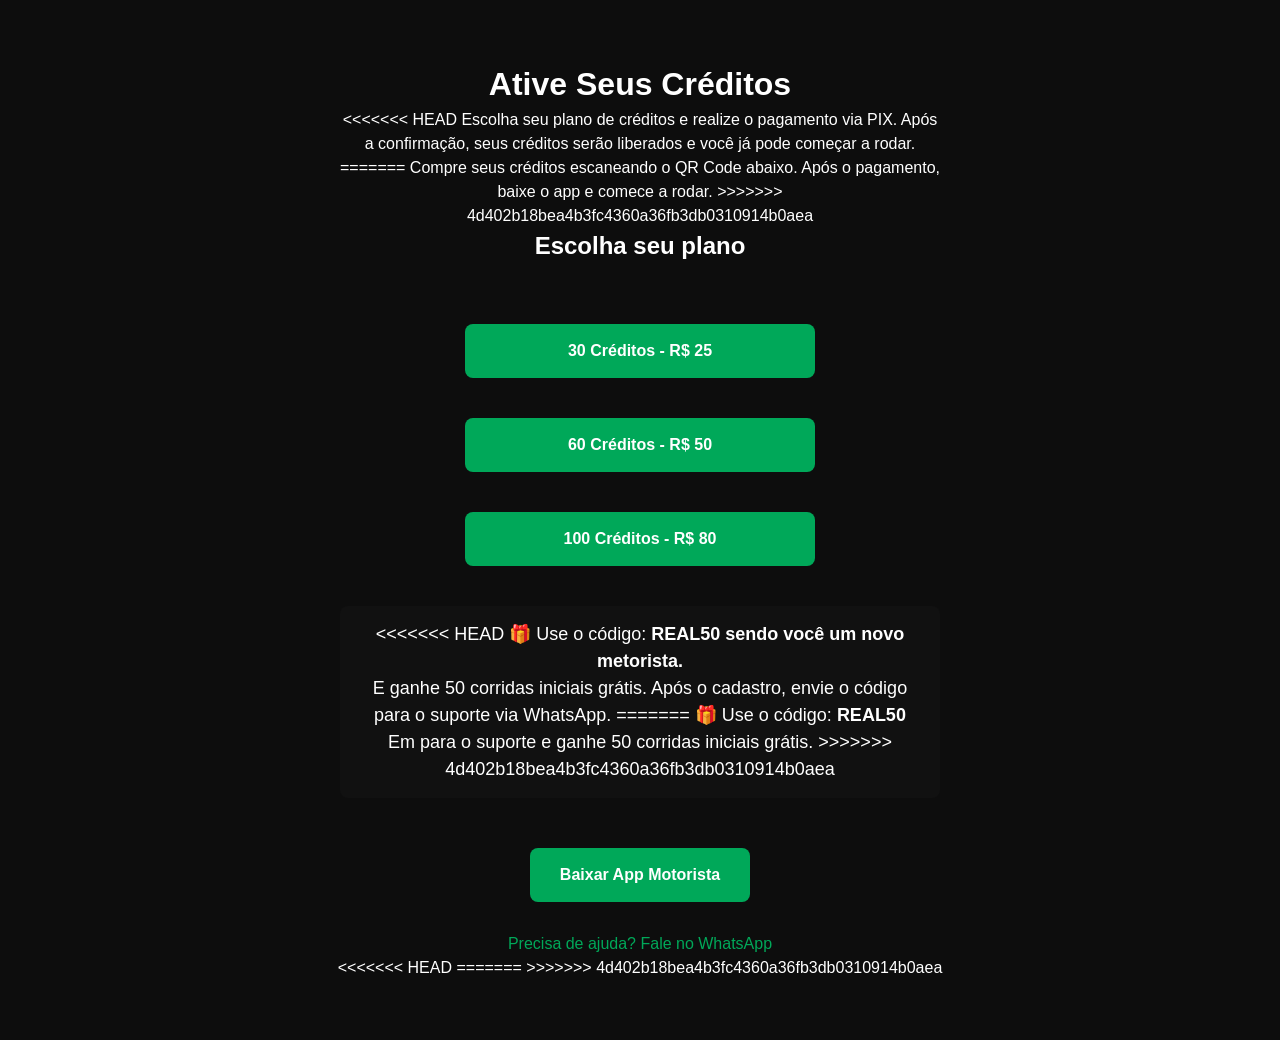
==== motorista.html @ a2695332 "Atualização do site Real Mobilidade" ====
<!DOCTYPE html>
<html lang="pt-BR">

<head>
    <meta charset="UTF-8">
    <meta name="viewport" content="width=device-width, initial-scale=1.0">
    <title>Créditos Motorista - Real Mobilidade</title>
    <link rel="stylesheet" href="css/styles.css">

    <style>
        body {
            background: #0d0d0d;
            color: #ffffff;
            font-family: Arial, sans-serif;
            text-align: center;
            padding: 60px 20px;
        }

        .container-motorista {
            max-width: 600px;
            margin: auto;
        }

        .qr-box {
            margin: 40px 0;
        }

        .qr-box img {
            width: 220px;
            border-radius: 12px;
        }

        .botao {
            display: inline-block;
            padding: 15px 30px;
            background: #00a859;
            color: #fff;
            text-decoration: none;
            border-radius: 8px;
            margin-top: 20px;
            font-weight: bold;
        }

        .codigo {
            background: #111;
            padding: 15px;
            border-radius: 8px;
            margin: 30px 0;
            font-size: 18px;
        }

        .whats {
            margin-top: 30px;
            display: block;
            color: #00a859;
            text-decoration: none;
        }

        .planos-pagamento {
            display: grid;
            grid-template-columns: repeat(auto-fit, minmax(220px, 1fr));
            gap: 20px;
            margin: 40px 0;
        }

        .planos-pagamento {
            display: flex;
            flex-direction: column;
            align-items: center;
            gap: 20px;
            margin: 40px 0;
        }

        .planos-pagamento .botao {
            width: 100%;
            max-width: 350px;
        }

<<<<<<< HEAD
        .planos-pagamento .botao:active {
            transform: scale(0.97);
        }

=======
>>>>>>> 4d402b18bea4b3fc4360a36fb3db0310914b0aea
        @keyframes brilho {
            0% {
                box-shadow: 0 0 5px #00ff88;
            }

            50% {
                box-shadow: 0 0 20px #00ff88;
            }

            100% {
                box-shadow: 0 0 5px #00ff88;
            }
        }

        .planos-pagamento .botao {
            animation: brilho 2s infinite;
        }
    </style>
</head>

<body>

    <div class="container-motorista">

        <h1>Ative Seus Créditos</h1>

        <p>
<<<<<<< HEAD
            Escolha seu plano de créditos e realize o pagamento via PIX.
            Após a confirmação, seus créditos serão liberados e você já pode começar a rodar.
=======
            Compre seus créditos escaneando o QR Code abaixo.
            Após o pagamento, baixe o app e comece a rodar.
>>>>>>> 4d402b18bea4b3fc4360a36fb3db0310914b0aea
        </p>

        <h2>Escolha seu plano</h2>

        <div class="planos-pagamento">

            <a href="https://links.btgpactual.com/Yn-e6n45jjJWDkB" class="botao">
                30 Créditos - R$ 25
            </a>

            <a href="https://links.btgpactual.com/UcumvIXNoxVT9mB" class="botao">
                60 Créditos - R$ 50
            </a>

            <a href="https://links.btgpactual.com/M75_yiCTfjxgJiM" class="botao destaque">
                100 Créditos - R$ 80
            </a>

        </div>

        <div class="codigo">
<<<<<<< HEAD
            🎁 Use o código: <strong>REAL50 sendo você um novo metorista.</strong><br> E ganhe 50 corridas iniciais
            grátis.
            Após o cadastro, envie o código para o suporte via WhatsApp.
=======
            🎁 Use o código: <strong>REAL50</strong><br>
            Em para o suporte e ganhe 50 corridas iniciais grátis.
>>>>>>> 4d402b18bea4b3fc4360a36fb3db0310914b0aea
        </div>

        <a href="https://play.google.com/store/apps/details?id=com.app.ukozpgrealmobilidademotoristas" class="botao">
            Baixar App Motorista
        </a>

        <a href="https://wa.me/556298245836" class="whats">
            Precisa de ajuda? Fale no WhatsApp
        </a>

    </div>

</body>

<<<<<<< HEAD
</html>
=======
</html>
>>>>>>> 4d402b18bea4b3fc4360a36fb3db0310914b0aea
---- css/styles.css ----
/* Reset & base */
* {
  box-sizing: border-box;
  margin: 0;
  padding: 0;
}
:root {
  --green: #1b5e3f;
  --lime: #84cc16;
  --dark: #0b1220;
  --muted: #6b7280;
  --white: #fff;
  --maxWidth: 1200px;
}
body {
  font-family:
    Inter,
    system-ui,
    -apple-system,
    "Segoe UI",
    Roboto,
    Arial;
  color: #fff;
  line-height: 1.5;
  background: #111;
}
.container {
  max-width: var(--maxWidth);
  margin: 0 auto;
  padding: 0 1rem;
}

/* Header */
.site-header {
  position: fixed;
  width: 100%;
  top: 0;
  left: 0;
  z-index: 999;
  background: rgba(15, 23, 36, 0.75);
  backdrop-filter: blur(10px);
  transition: 0.25s ease-in-out;
}

.site-header.scrolled {
  background: rgba(15, 23, 36, 0.98);
  padding-block: 6px;
}

.header-inner {
  display: flex;
  align-items: center;
  justify-content: space-between;
  padding: 0.9rem 0;
}
.logo {
  display: flex;
  align-items: center;
  gap: 0.6rem;
}
.logo img {
  height: 44px;
  border-radius: 6px;
}
.brand {
  font-weight: 800;
}
.nav-desktop {
  display: flex;
  gap: 1.2rem;
}
.nav-desktop a {
  font-weight: 600;
  color: var(--white);
  text-decoration: none;
}
.nav-desktop a {
  font-weight: 600;
  color: var(--white);
  text-decoration: none;
  position: relative;
  padding: 0.4rem 0.6rem;
  transition: all 0.3s ease;
}

/* EFEITO HOVER MODERNO */
.nav-desktop a:hover {
  color: var(--green);
  transform: scale(1.08);
}

/* LINHA ANIMADA EMBAIXO */
.nav-desktop a::after {
  content: "";
  position: absolute;
  left: 0;
  bottom: -3px;
  width: 0%;
  height: 2px;
  background: var(--green);
  transition: width 0.3s ease;
}

.nav-desktop a:hover::after {
  width: 100%;
}

/* GLOW SUAVE */
.nav-desktop a:hover {
  text-shadow: 0 0 8px var(--green);
}
.btn-cta {
  background: linear-gradient(135deg, var(--green), var(--lime));
  color: var(--white);
  padding: 0.5rem 0.8rem;
  border-radius: 8px;
  font-weight: 700;
}
.menu-toggle {
  display: none;
  border: 0;
  background: none;
  padding: 0.4rem;
  cursor: pointer;
}
.menu-toggle span {
  display: block;
  width: 26px;
  height: 3px;
  background: #fff;
  margin: 5px 0;
  border-radius: 3px;
}

/* Mobile nav */
.mobile-nav {
  position: fixed;
  inset: 0;
  display: flex;
  align-items: flex-start;
  justify-content: flex-end;
  background: rgba(0, 0, 0, 0.35);
  z-index: 120;
  transition: opacity 0.25s;
}
.mobile-nav-inner {
  width: 320px;
  background: #111;
  height: 100vh;
  padding: 2rem;
  overflow: auto;
}
.mobile-nav a {
  display: block;
  margin-bottom: 1rem;
  font-weight: 600;
  color: var(--white);
}
.mobile-nav[aria-hidden="true"] {
  pointer-events: none;
  opacity: 0;
}
.mobile-nav[aria-hidden="false"] {
  pointer-events: auto;
  opacity: 1;
}

/* HERO */
.hero {
  position: relative;
  width: 100%;
  height: 100vh;
  min-height: 420px;
  display: flex;
  align-items: center;
  justify-content: center;
  overflow: hidden;
  background: #000;
}
.hero-media {
  position: absolute;
  inset: 0;
  z-index: 1;
}
.hero-video {
  width: 100%;
  height: 100%;
  object-fit: cover;
  object-position: center;
}
.hero-poster {
  position: absolute;
  inset: 0;
  background-size: cover;
  background-position: center;
  filter: brightness(0.6);
  z-index: 0;
}
.hero::before {
  content: "";
  position: absolute;
  inset: 0;
  background: linear-gradient(
    180deg,
    rgba(0, 0, 0, 0.45) 0%,
    rgba(0, 0, 0, 0.25) 50%,
    rgba(0, 0, 0, 0.55) 100%
  );
  z-index: 2;
}
.hero-content {
  position: relative;
  z-index: 3;
  text-align: center;
  color: var(--white);
  padding: 1rem;
  width: 100%;
  max-width: 980px;
}
.hero-content h1 {
  margin-bottom: 150px; /* distânca do H1 para o parágrafo */
  font-size: clamp(28px, 6vw, 56px);
  font-weight: 800;
}
.hero-buttons {
  margin-top: 1.2rem;
  display: flex;
  gap: 0.8rem;
  justify-content: center;
  flex-wrap: wrap;
}
.btn {
  display: inline-block;
  padding: 0.6rem 1rem;
  border-radius: 10px;
  font-weight: 700;
  cursor: pointer;
}
/* Botões gerais */
.hero-buttons .btn {
  display: inline-block;
  padding: 14px 28px;
  font-size: 16px;
  font-weight: 600;
  border-radius: 50px;
  text-decoration: none;
  transition: all 0.3s ease;
  cursor: pointer;
  border: 2px solid transparent;
}

/* Botão primário (preto) */
/* ===== BOTÕES MELHORADOS ===== */
.hero-buttons .btn {
  padding: 14px 26px;
  font-size: 16px;
  font-weight: 700;
  border-radius: 14px;
  transition: all 0.25s ease;
  display: inline-flex;
  align-items: center;
  justify-content: center;
}

/* botão transparente */
.btn-primary {
  background: rgba(255, 255, 255, 0.05);
  border: 2px solid rgba(255, 255, 255, 0.25);
  color: #fff;
}
.btn-primary:hover {
  background: rgba(255, 255, 255, 0.15);
  transform: translateY(-3px);
}

/* botão transparente forte */
.btn-primary-outline {
  background: rgba(255, 255, 255, 0.15);
  border: 2px solid rgba(255, 255, 255, 0.45);
  color: #fff;
}
.btn-primary-outline:hover {
  background: rgba(255, 255, 255, 0.35);
  transform: translateY(-3px);
}

/* botão WhatsApp (mantendo seus verdes originais) */
.btn-wpp {
  background: linear-gradient(135deg, var(--green), var(--lime));
  color: #fff;
  border: 0;
  box-shadow: 0 4px 10px rgba(0, 0, 0, 0.25);
}
.btn-wpp:hover {
  transform: translateY(-3px);
  box-shadow: 0 6px 18px rgba(0, 0, 0, 0.35);
}

/* Alinhamento dos botões */
.hero-buttons {
  display: flex;
  gap: 15px;
  flex-wrap: wrap;
  justify-content: center;
  margin-top: 10px;
}

/* FEATURES */
.features {
  padding: 3.2rem 1rem;
}
.section-title {
  text-align: center;
  font-size: 28px;
  font-weight: 800;
  margin-bottom: 0.6rem;
}
.section-subtitle {
  text-align: center;
  color: var(--muted);
  max-width: 900px;
  margin: 0 auto 1.6rem;
}
.features-grid {
  display: grid;
  grid-template-columns: repeat(auto-fit, minmax(220px, 1fr));
  gap: 1rem;
}
.feature-card {
  background: #111;
  padding: 4.1rem;
  border-radius: 12px;
  box-shadow: 0 6px 18px rgba(0, 0, 0, 0.06);
  text-align: center;
}
.feature-icon {
  font-size: 26px;
  margin-bottom: 0.6rem;
}

/* VIDEO HERO */
.video-hero {
  position: relative;
  width: 100%;
  height: 480px;
  display: flex;
  align-items: center;
  justify-content: center;
  overflow: hidden;
}
.video-bg {
  position: absolute;
  inset: 0;
  width: 100%;
  height: 100%;
  object-fit: cover;
  z-index: 1;
}
.video-overlay {
  position: absolute;
  inset: 0;
  background: rgba(0, 0, 0, 0.45);
  z-index: 2;
}
.video-content {
  position: relative;
  z-index: 3;
  color: #fff;
  text-align: center;
  padding: 1rem;
  max-width: 900px;
}

/* ===== DEPOIMENTOS (CARROSSEL) ===== */
.testimonials {
  padding: 3.2rem 1rem;
}
.carousel-wrapper {
  max-width: 980px;
  margin: 0 auto;
  overflow: hidden;
  border-radius: 12px;
}
.carousel {
  display: flex;
  transition: transform 0.45s ease;
}
.carousel-item {
  min-width: 100%;
  padding: 2rem;
  text-align: center;
  background: linear-gradient(180deg, #111, #111);
}
.carousel-controls {
  display: flex;
  justify-content: center;
  gap: 0.6rem;
  margin-top: 1rem;
}

/* MAP */
.map-section {
  padding: 3.2rem 1rem;
}
.map-wrapper {
  position: relative;
  width: 100%;
  padding-bottom: 50.25%;
  height: 0;
  overflow: hidden;
  border-radius: 12px;
}
.map-wrapper iframe {
  position: absolute;
  inset: 0;
  width: 100%;
  height: 100%;
  border: 0;
  border-radius: 12px;
}

/* CTA */
.cta-section {
  background: linear-gradient(180deg, #0f1724, #07101a);
  color: #fff;
  padding: 3.2rem 1rem;
}
.cta-inner {
  display: flex;
  flex-direction: column;
  align-items: center;
  gap: 1rem;
}

/* FOOTER */
.site-footer {
  background: #0f1724;
  color: #cbd5e1;
  padding: 2.2rem 0rem;
}
.footer-grid {
  display: flex;
  gap: 2rem;
  flex-wrap: wrap;
}
.footer-grid h4 {
  color: #fff;
  margin-bottom: 0.6rem;
}

/* CHAT */
.chatbot-button {
  position: fixed;
  right: 20px;
  bottom: 20px;
  width: 64px;
  height: 64px;
  border-radius: 50%;
  display: flex;
  align-items: center;
  justify-content: center;
  background: linear-gradient(135deg, var(--green), var(--lime));
  color: #fff;
  font-size: 26px;
  z-index: 9999;
  cursor: pointer;
}
.chatbot-modal {
  position: fixed;
  right: 20px;
  bottom: 100px;
  width: 360px;
  height: 520px;
  border-radius: 14px;
  background: #fff;
  box-shadow: 0 18px 45px rgba(2, 6, 23, 0.45);
  display: none;
  flex-direction: column;
  overflow: hidden;
  z-index: 9999;
}
.chatbot-modal.open {
  display: flex;
}
.chatbot-header {
  display: flex;
  gap: 0.8rem;
  align-items: center;
  padding: 14px;
  background: linear-gradient(135deg, var(--green), var(--lime));
  color: #fff;
}
.chatbot-header img {
  width: 46px;
  height: 46px;
  border-radius: 50%;
  border: 3px solid rgba(255, 255, 255, 0.15);
}
.chatbot-messages {
  flex: 1;
  padding: 12px;
  overflow: auto;
  background: #f7faf9;
}
.msg {
  display: inline-block;
  padding: 0.6rem 0.8rem;
  border-radius: 12px;
  margin: 0.4rem 0;
  max-width: 80%;
}
.msg.bot {
  background: #fff;
  border: 1px solid #e6e9ec;
  color: #111;
}
.msg.user {
  background: linear-gradient(135deg, var(--green), var(--lime));
  color: #fff;
  margin-left: auto;
}
.chatbot-input {
  display: flex;
  gap: 0.6rem;
  padding: 12px;
  border-top: 1px solid #e6e6e6;
}
.chatbot-input input {
  flex: 1;
  padding: 0.8rem;
  border-radius: 10px;
  border: 1px solid #e6e6e6;
}
.chatbot-input button {
  padding: 0.6rem 1rem;
  border-radius: 10px;
  background: linear-gradient(135deg, var(--green), var(--lime));
  border: 0;
  color: #fff;
  font-weight: 700;
}
/* Botão WhatsApp pulsante */
.btn-wpp {
  background: linear-gradient(135deg, var(--green), var(--lime));
  color: #fff;
  font-weight: 600;
  animation: pulseWpp 1.6s infinite ease-in-out;
  border: none;
  transform: scale(1);
}
.footer-whatsapp {
  background: linear-gradient(90deg, var(--green), var(--lime));
  -webkit-background-clip: text;
  -webkit-text-fill-color: transparent;
  font-weight: 700;
}
.whatsapp-button {
  position: fixed;
  right: 20px;
  bottom: 20px;
  width: 65px;
  height: 65px;
  background-color: #25d366;
  border-radius: 50%;
  display: flex;
  align-items: center;
  justify-content: center;
  box-shadow: 0 4px 15px rgba(0, 0, 0, 0.3);
  z-index: 99999;
  animation: pulse 1.4s infinite ease-in-out;
}

.whatsapp-button img {
  width: 35px;
  height: 35px;
}
#planos-motorista {
  padding-bottom: 120px;
}
#planos-motorista .planos-grid {
  display: flex;
  justify-content: center;
  gap: 30px;
  flex-wrap: wrap;
}

#planos-motorista .plano-card {
  background: #111;
  border: 1px solid #222;
  padding: 30px;
  border-radius: 16px;
  width: 280px;
  text-align: left;
  transition: 0.3s;
}

#planos-motorista .plano-card:hover {
  transform: translateY(-5px);
  border-color: #00a859;
}

#planos-motorista .plano-valor {
  font-size: 28px;
  font-weight: bold;
  color: #00a859;
}

#planos-motorista .destaque {
  border: 2px solid #00a859;
}
#planos-motorista .section-subtitle {
  color: #ffffff;
}

@keyframes pulse {
  0% {
    transform: scale(1);
    box-shadow: 0 0 0 0 rgba(37, 211, 102, 0.7);
  }
  70% {
    transform: scale(1.15);
    box-shadow: 0 0 0 20px rgba(37, 211, 102, 0);
  }
  100% {
    transform: scale(1);
    box-shadow: 0 0 0 0 rgba(37, 211, 102, 0);
  }
}

@keyframes pulseWpp {
  0% {
    transform: scale(1);
    box-shadow: 0 0 0 0 rgba(37, 211, 102, 0.6);
  }
  70% {
    transform: scale(1.06);
    box-shadow: 0 0 18px 8px rgba(37, 211, 102, 0);
  }
  100% {
    transform: scale(1);
    box-shadow: 0 0 0 0 rgba(37, 211, 102, 0);
  }
}

/* responsive */
@media (max-width: 900px) {
  .nav-desktop {
    display: none;
  }
  .menu-toggle {
    display: block;
  }
  .hero {
    height: 40vh;
    min-height: 400px;
  }
  .chatbot-modal {
    right: 0px;
    left: 10px;
    width: auto;
    height: 64vh;
    bottom: 90px;
  }
  .hero-content h1 {
    font-size: clamp(22px, 6vw, 38px);
  }
  .mobile-nav-inner {
    width: 100%;
    max-width: 360px;
  }
  /* ===== VÍDEO DE FUNDO RESPONSIVO ===== */
  #video-bg {
    position: absolute;
    top: 0;
    left: 0;
    width: 50vw;
    height: 50vh;
    object-fit: cover; /* Faz o vídeo preencher sem cortar errado */
    z-index: -10;
    filter: brightness(0.65); /* escurece um pouco para o texto ficar visível */
    height: 7vh; /* Altura ideal no celular */
  }

  /* Garante que o header fica por  do vídeo */
  header,
  .hero-content {
    position: relative;
    z-index: 5;
  }
  /* ===== MOBILE ESPE (VÍDEO AJUSTADO) ===== */
  @media (max-width: 768px) {
    .hero {
      height: 6cqh;
      min-height: 360px;
    }
    .hero-media video {
      margin-top: -0;
      height: 26vh; /* Altura ideal no celular */
      width: 100%;
      object-fit: cover;
      object-position: center;
    }

    .hero-content {
      top: 60%;
      position: absolute;
      left: 50%;
      transform: translate(-50%, -50%);
      width: 140%;
    }

    .hero-content h1 {
      margin-bottom: 150px;
      font-size: 1.5rem;
      line-height: 1.1rem;
    }
    /* Move o vídeo para baixo do header */
    .hero {
      margin-top: 75px; /* Aumente ou diminua se quiser */
    }
    .video-hero {
      height: 230px;
    }
  }
}
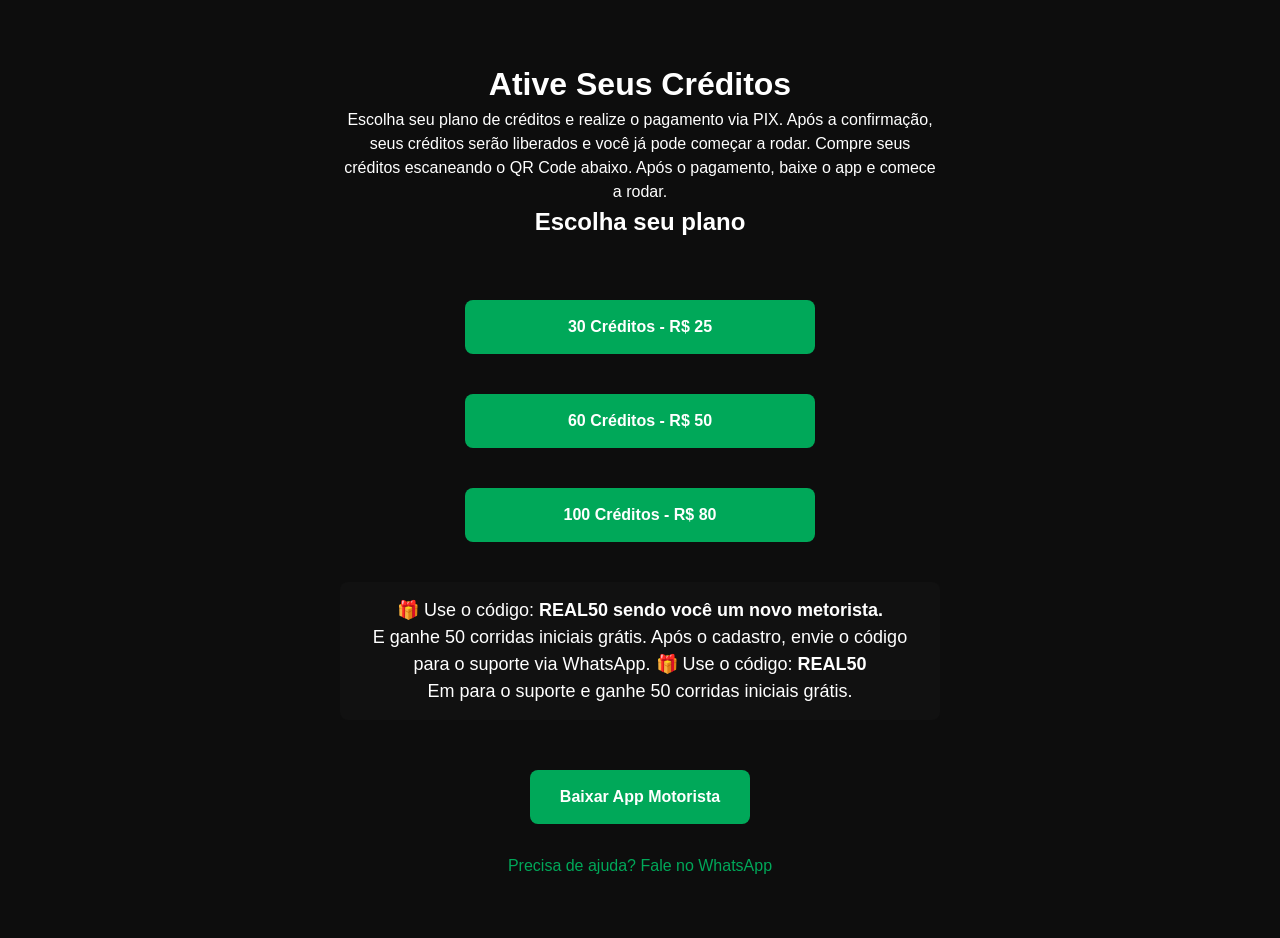
==== commit 7bfdf88f: "Resolve merge conflict in motorista.html" ====
--- a/motorista.html
+++ b/motorista.html
@@ -75,14 +75,9 @@
             width: 100%;
             max-width: 350px;
         }
-
-<<<<<<< HEAD
         .planos-pagamento .botao:active {
             transform: scale(0.97);
         }
-
-=======
->>>>>>> 4d402b18bea4b3fc4360a36fb3db0310914b0aea
         @keyframes brilho {
             0% {
                 box-shadow: 0 0 5px #00ff88;
@@ -110,13 +105,10 @@
         <h1>Ative Seus Créditos</h1>
 
         <p>
-<<<<<<< HEAD
             Escolha seu plano de créditos e realize o pagamento via PIX.
             Após a confirmação, seus créditos serão liberados e você já pode começar a rodar.
-=======
             Compre seus créditos escaneando o QR Code abaixo.
             Após o pagamento, baixe o app e comece a rodar.
->>>>>>> 4d402b18bea4b3fc4360a36fb3db0310914b0aea
         </p>
 
         <h2>Escolha seu plano</h2>
@@ -138,14 +130,11 @@
         </div>
 
         <div class="codigo">
-<<<<<<< HEAD
             🎁 Use o código: <strong>REAL50 sendo você um novo metorista.</strong><br> E ganhe 50 corridas iniciais
             grátis.
             Após o cadastro, envie o código para o suporte via WhatsApp.
-=======
             🎁 Use o código: <strong>REAL50</strong><br>
             Em para o suporte e ganhe 50 corridas iniciais grátis.
->>>>>>> 4d402b18bea4b3fc4360a36fb3db0310914b0aea
         </div>
 
         <a href="https://play.google.com/store/apps/details?id=com.app.ukozpgrealmobilidademotoristas" class="botao">
@@ -160,8 +149,6 @@
 
 </body>
 
-<<<<<<< HEAD
 </html>
-=======
+
 </html>
->>>>>>> 4d402b18bea4b3fc4360a36fb3db0310914b0aea
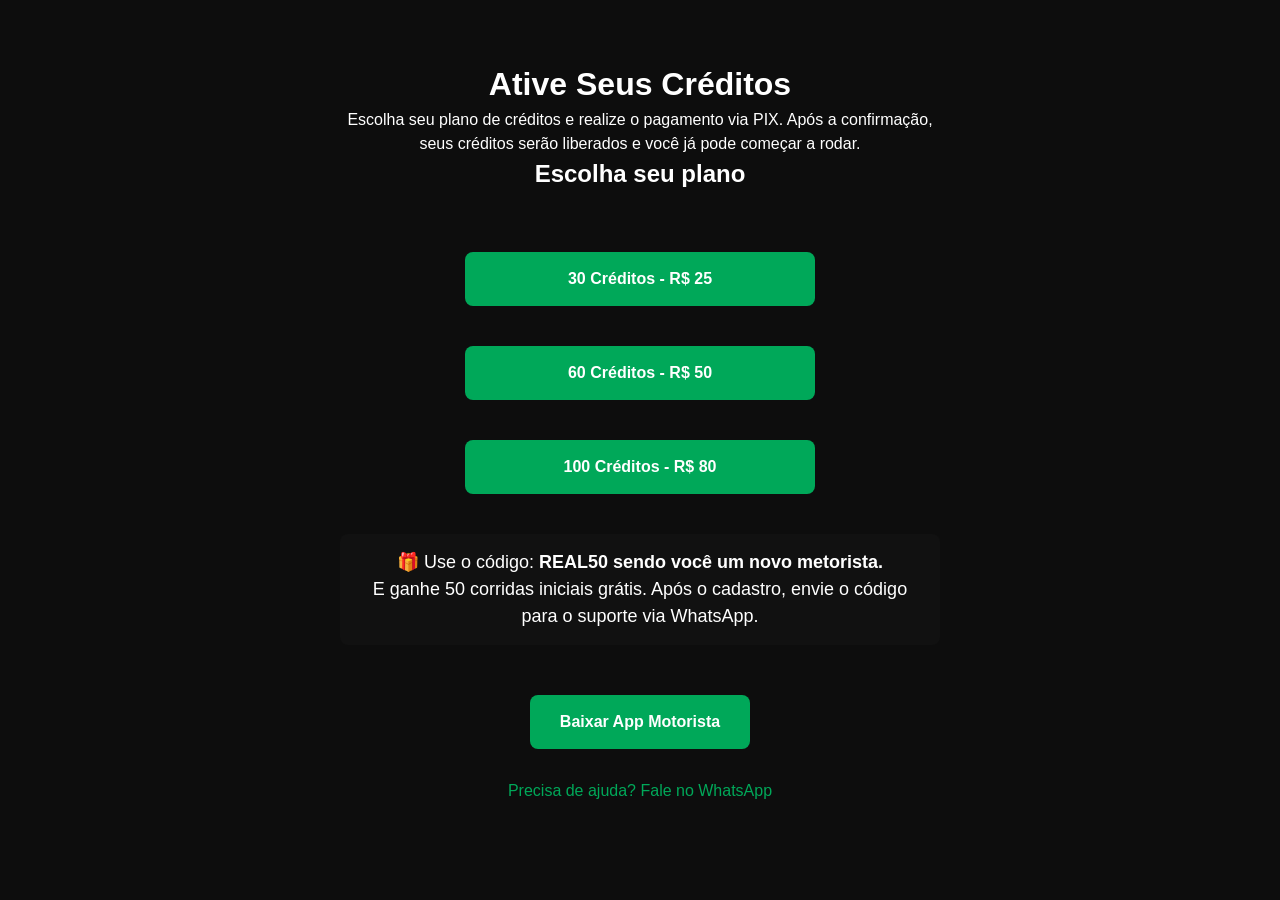
==== commit 593bf688: "Simplify payment and promo code instructions Removed redundant instructions about QR Code and suppor" ====
--- a/motorista.html
+++ b/motorista.html
@@ -107,8 +107,6 @@
         <p>
             Escolha seu plano de créditos e realize o pagamento via PIX.
             Após a confirmação, seus créditos serão liberados e você já pode começar a rodar.
-            Compre seus créditos escaneando o QR Code abaixo.
-            Após o pagamento, baixe o app e comece a rodar.
         </p>
 
         <h2>Escolha seu plano</h2>
@@ -133,8 +131,6 @@
             🎁 Use o código: <strong>REAL50 sendo você um novo metorista.</strong><br> E ganhe 50 corridas iniciais
             grátis.
             Após o cadastro, envie o código para o suporte via WhatsApp.
-            🎁 Use o código: <strong>REAL50</strong><br>
-            Em para o suporte e ganhe 50 corridas iniciais grátis.
         </div>
 
         <a href="https://play.google.com/store/apps/details?id=com.app.ukozpgrealmobilidademotoristas" class="botao">
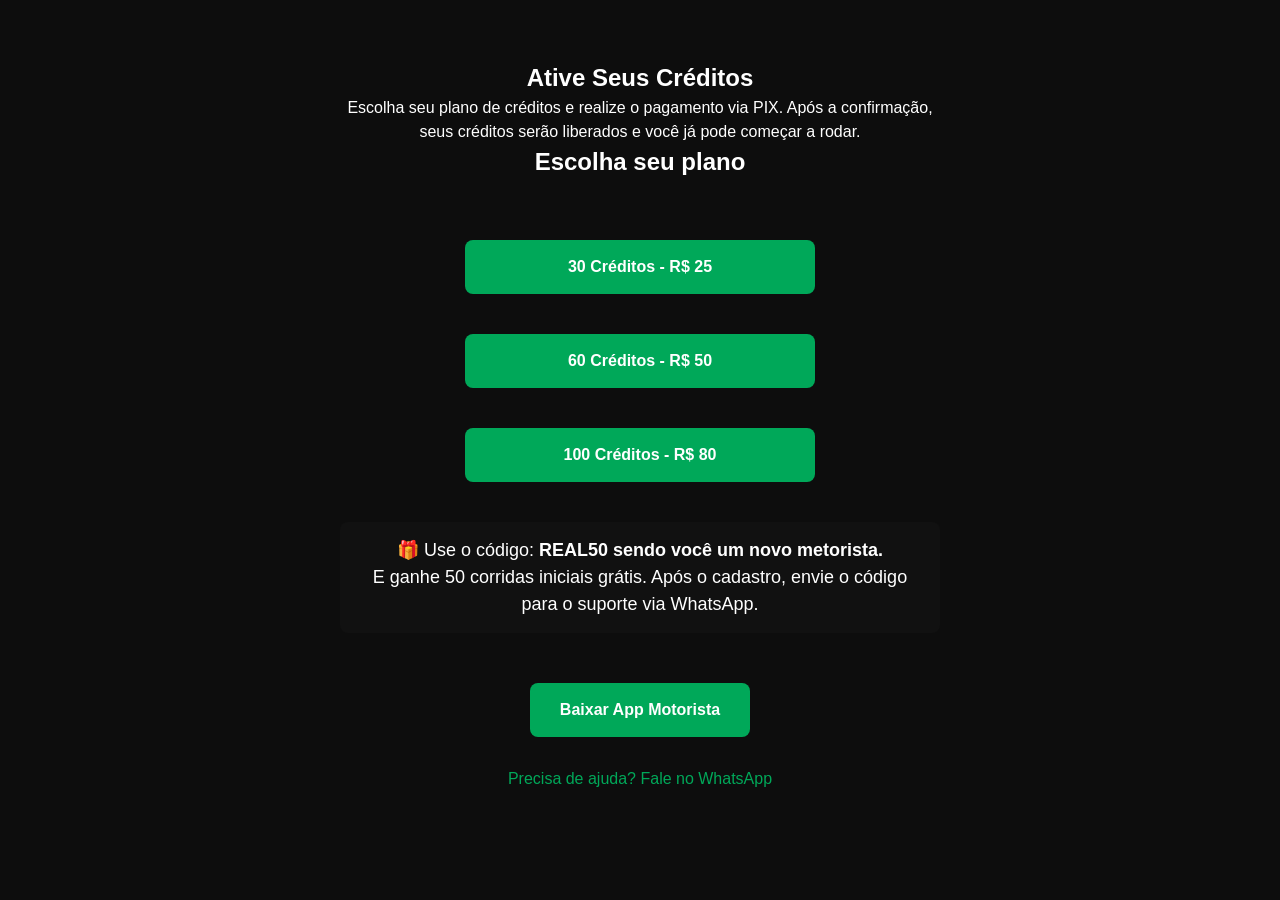
==== commit b9c57e95: "Add section for activating credits in motorista.html" ====
--- a/motorista.html
+++ b/motorista.html
@@ -99,6 +99,7 @@
 </head>
 
 <body>
+    <section id="planos" class="planos">
 
     <div class="container-motorista">
 
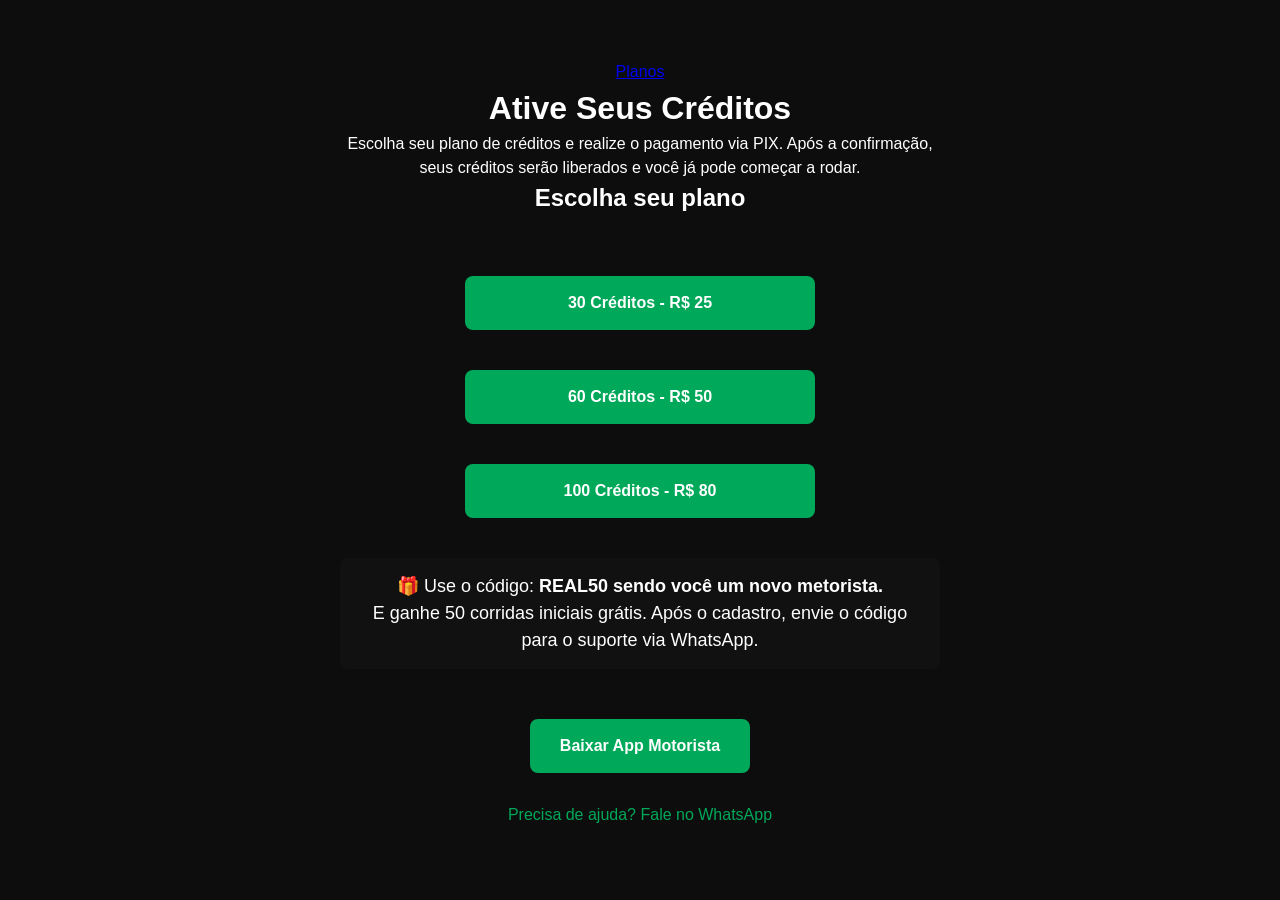
==== commit 67d42820: "Remove section tag and add link to planos" ====
--- a/motorista.html
+++ b/motorista.html
@@ -99,8 +99,7 @@
 </head>
 
 <body>
-    <section id="planos" class="planos">
-
+    <a href="motorista.html#planos">Planos</a>
     <div class="container-motorista">
 
         <h1>Ative Seus Créditos</h1>
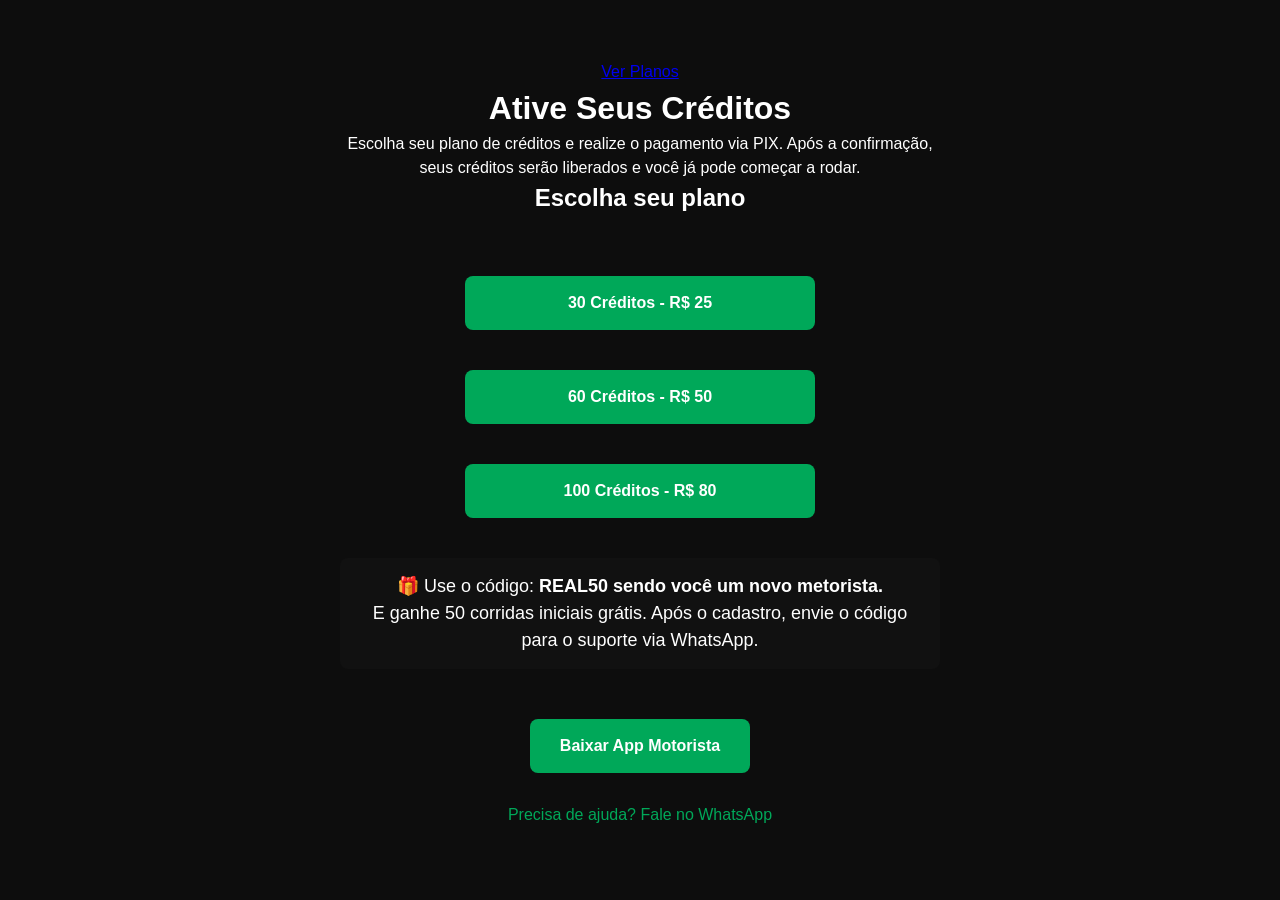
==== commit ce4ebb54: "Change link text from 'Planos' to 'Ver Planos'" ====
--- a/motorista.html
+++ b/motorista.html
@@ -99,7 +99,7 @@
 </head>
 
 <body>
-    <a href="motorista.html#planos">Planos</a>
+    <a href="motorista.html#planos">Ver Planos</a>
     <div class="container-motorista">
 
         <h1>Ative Seus Créditos</h1>
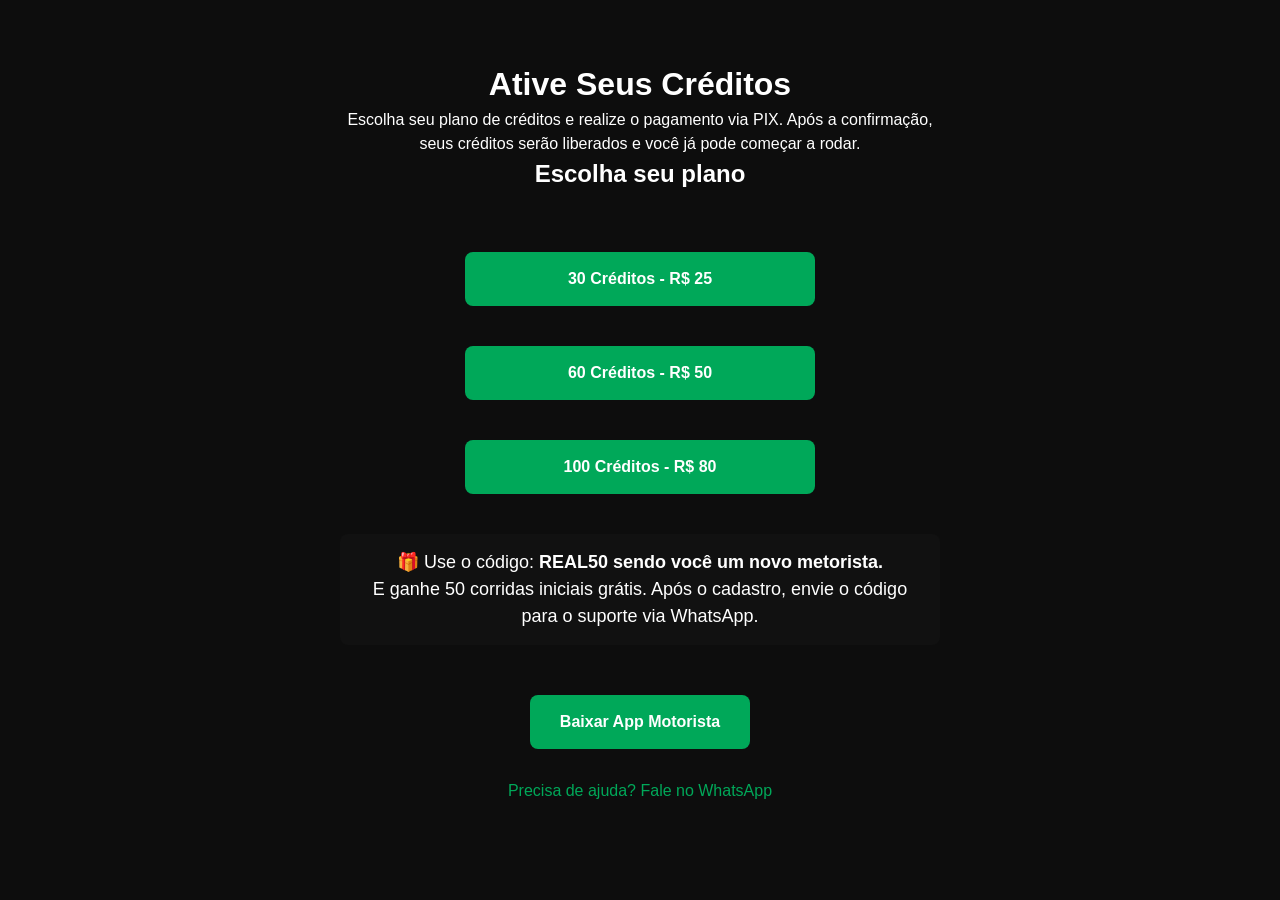
==== commit 6ae64279: "Fix link to section 'planos' in motorista.html" ====
--- a/motorista.html
+++ b/motorista.html
@@ -99,7 +99,7 @@
 </head>
 
 <body>
-    <a href="motorista.html#planos">Ver Planos</a>
+    <section id="planos" class="planos"></section>
     <div class="container-motorista">
 
         <h1>Ative Seus Créditos</h1>
--- a/css/styles.css
+++ b/css/styles.css
@@ -611,6 +611,21 @@
 #planos-motorista .section-subtitle {
   color: #ffffff;
 }
+.btn-destaque {
+    background: linear-gradient(135deg, #00c853, #009624);
+    color: #fff;
+    padding: 10px 22px;
+    border-radius: 8px;
+    text-decoration: none;
+    font-weight: 700;
+    box-shadow: 0 4px 12px rgba(0, 200, 83, 0.4);
+    transition: all 0.3s ease;
+}
+
+.btn-destaque:hover {
+    transform: translateY(-2px);
+    box-shadow: 0 6px 18px rgba(0, 200, 83, 0.6);
+}
 
 @keyframes pulse {
   0% {
